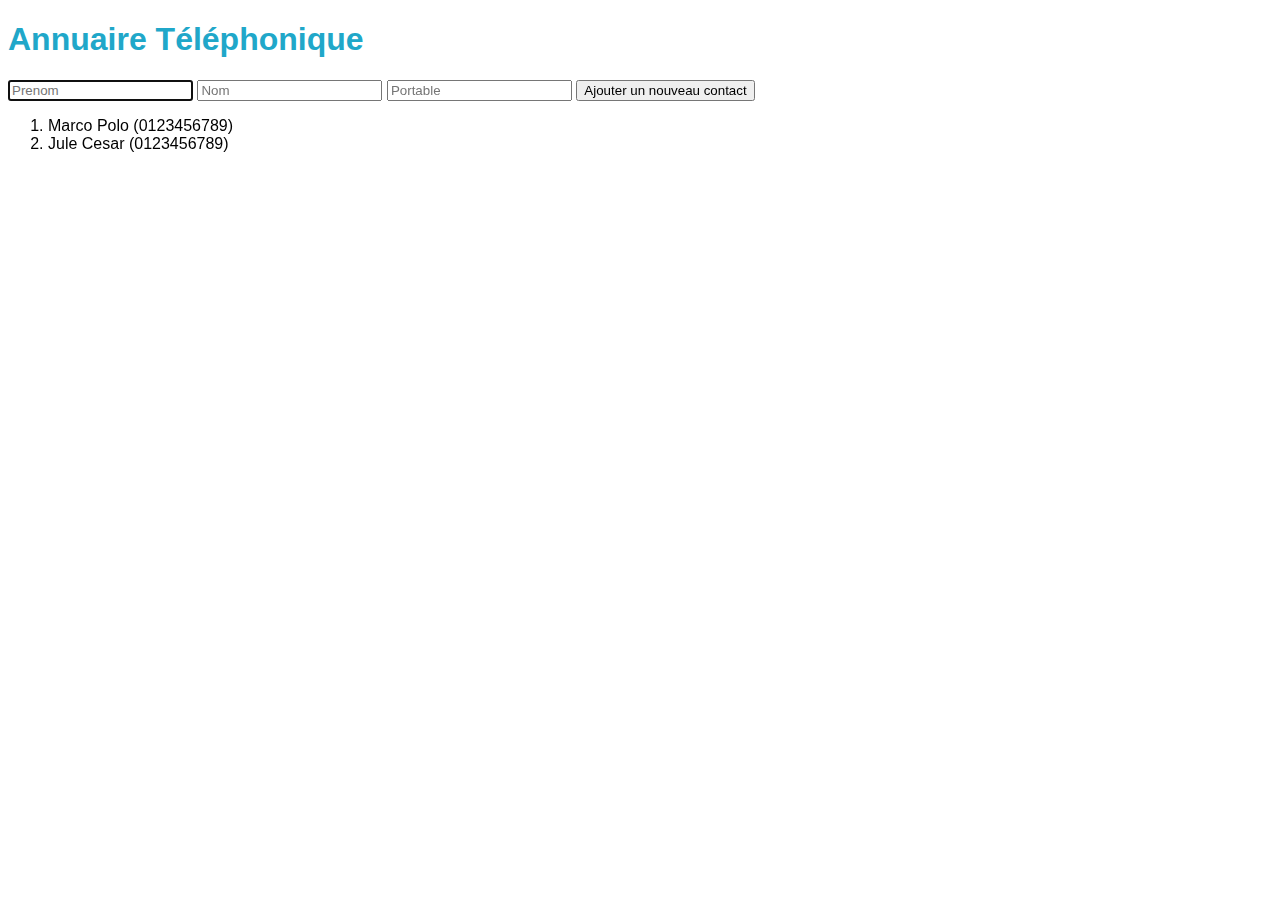
==== index.html @ db5fc38d "Étape 2 : ajouter des contacts" ====
<!DOCTYPE html>
<html>
  <head>
      <meta charset="utf-8">
      <link rel="stylesheet" href="css/style.css" type="text/css" />
  </head>  
  <body>
      
      <h1>Annuaire Téléphonique</h1>
      
        <input  type="text" id="prenom" placeholder="Prenom" autofocus/>
        <input type="text" id="nom" placeholder="Nom" required/>
        <input type="tel" id="portable" placeholder="Portable" required/>
        <button id="ajouter">Ajouter un nouveau contact</button>
        <ol id="liste"></ol>
  
      <!--<script type="text/javascript" src="js/lista.js"></script>--> <!--Lien vers le fichier lista.js-->
      <script type="text/javascript" src="js/2lista.js"></script> <!--Lien vers le fichier 2lista.js. Étape 2 : ajouter des contacts-->
     
  </body>
</html>
---- css/style.css ----
body {
    font-family: helvetica, Arial, sans-serif;
}

h1 {
 color: #20A7C9;
}
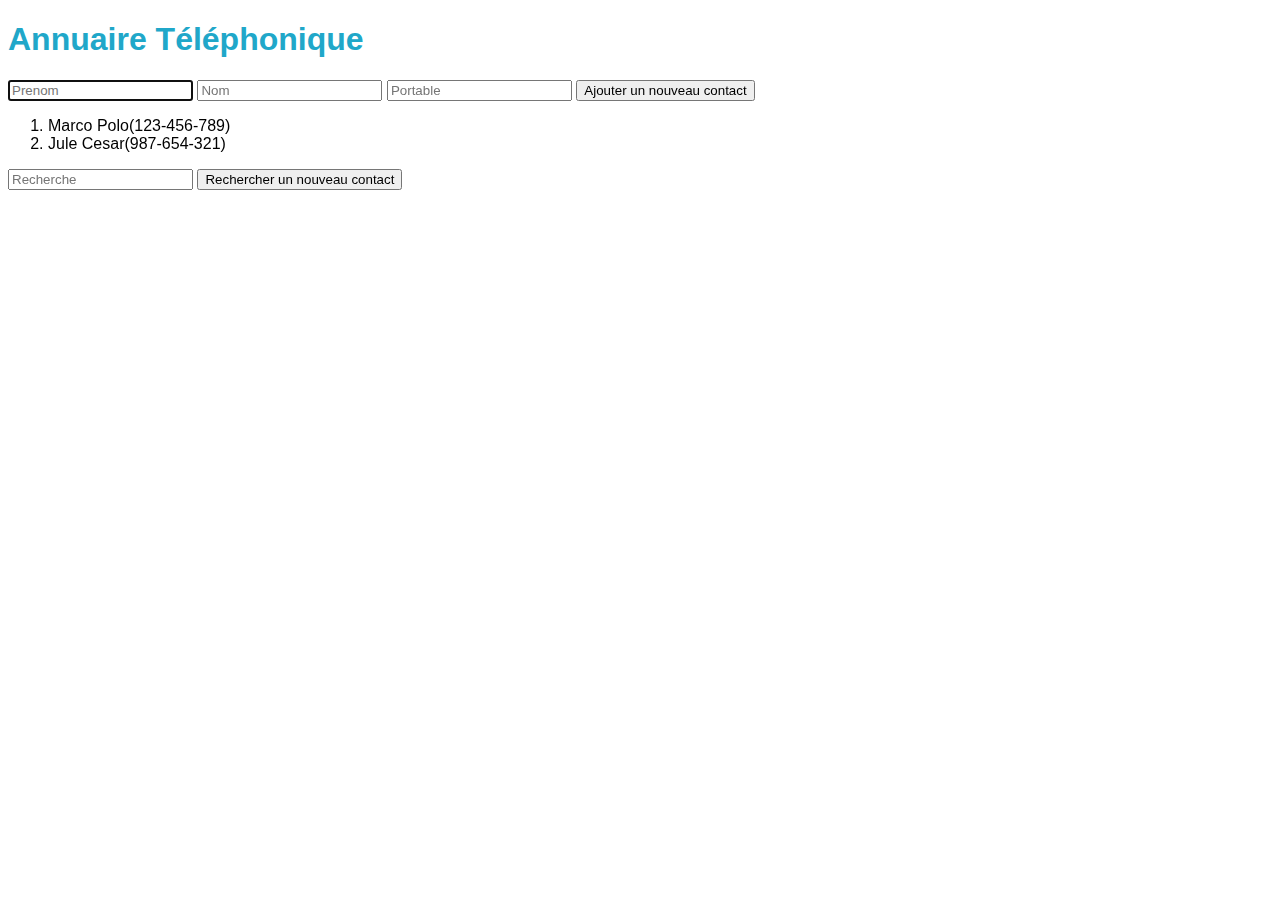
==== commit dd430e2c: "Exercice 1 : les objets" ====
--- a/index.html
+++ b/index.html
@@ -7,15 +7,26 @@
   <body>
       
       <h1>Annuaire Téléphonique</h1>
-      
-        <input  type="text" id="prenom" placeholder="Prenom" autofocus/>
-        <input type="text" id="nom" placeholder="Nom" required/>
-        <input type="tel" id="portable" placeholder="Portable" required/>
-        <button id="ajouter">Ajouter un nouveau contact</button>
+        <div>
+          <input  type="text" id="prenom" placeholder="Prenom" autofocus/>
+          <input type="text" id="nom" placeholder="Nom" required/>
+          <input type="tel" id="portable" placeholder="Portable" required/>
+          <button id="ajouter">Ajouter un nouveau contact</button>
+        </div>
+        
         <ol id="liste"></ol>
+        
+        <div>
+          <input id="recherche" placeholder="Recherche"/>
+          <button id="rechercher">Rechercher un nouveau contact</button>
+        </div>
+        
+        <ol id="resultats"></ol>
   
       <!--<script type="text/javascript" src="js/lista.js"></script>--> <!--Lien vers le fichier lista.js-->
-      <script type="text/javascript" src="js/2lista.js"></script> <!--Lien vers le fichier 2lista.js. Étape 2 : ajouter des contacts-->
+      <!--<script type="text/javascript" src="js/2lista.js"></script> <!--Lien vers le fichier 2lista.js. Étape 2 : ajouter des contacts-->
+      <script type="text/javascript" src="js/3lista.js"></script>
+      
      
   </body>
 </html>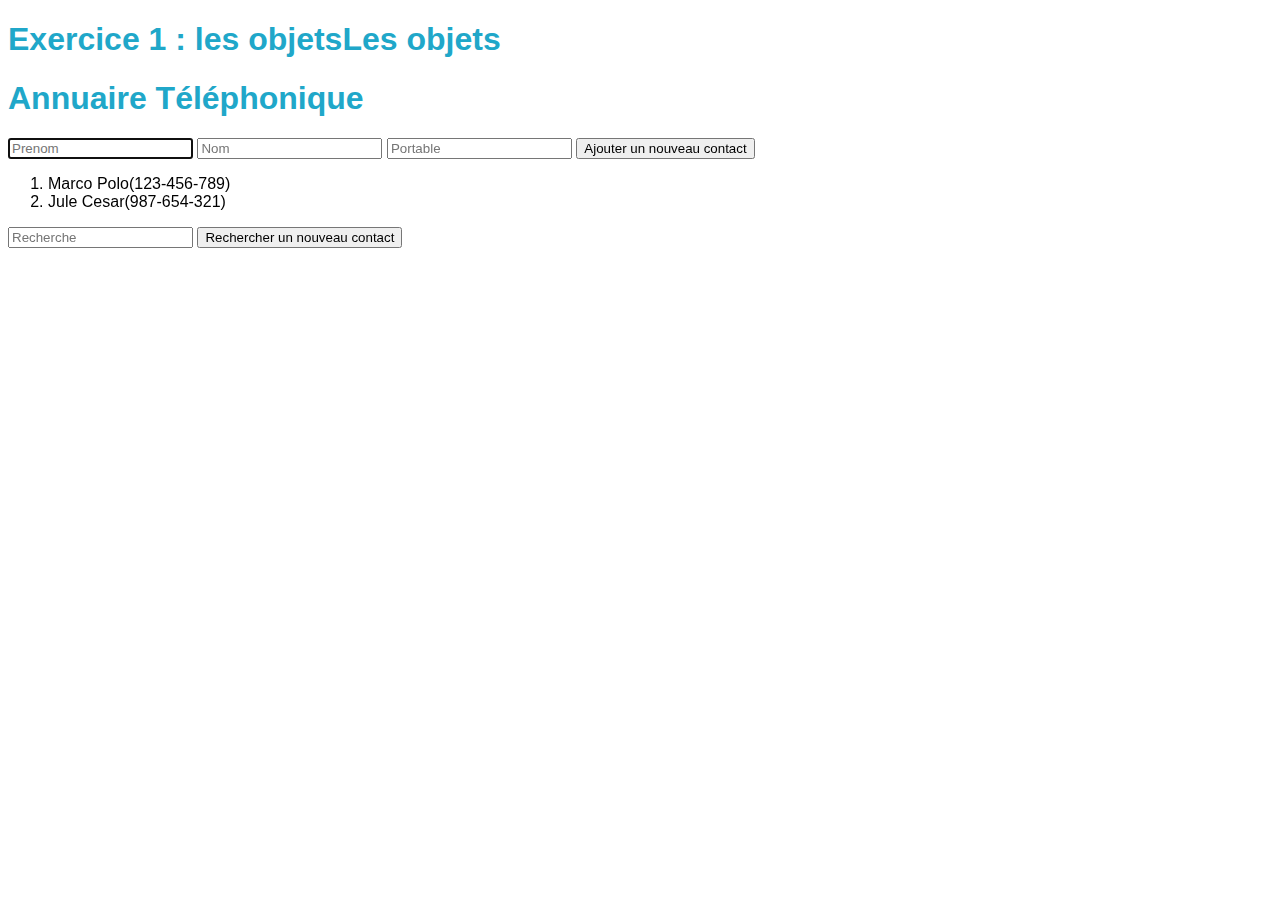
==== commit 4db90825: "Exercice 3 : Jouer avec une classe CSS en javascript" ====
--- a/index.html
+++ b/index.html
@@ -3,9 +3,11 @@
   <head>
       <meta charset="utf-8">
       <link rel="stylesheet" href="css/style.css" type="text/css" />
+      <title>Exerice 1</title>
   </head>  
   <body>
       
+      <h1>Exercice 1 : les objetsLes objets</h1>
       <h1>Annuaire Téléphonique</h1>
         <div>
           <input  type="text" id="prenom" placeholder="Prenom" autofocus/>
